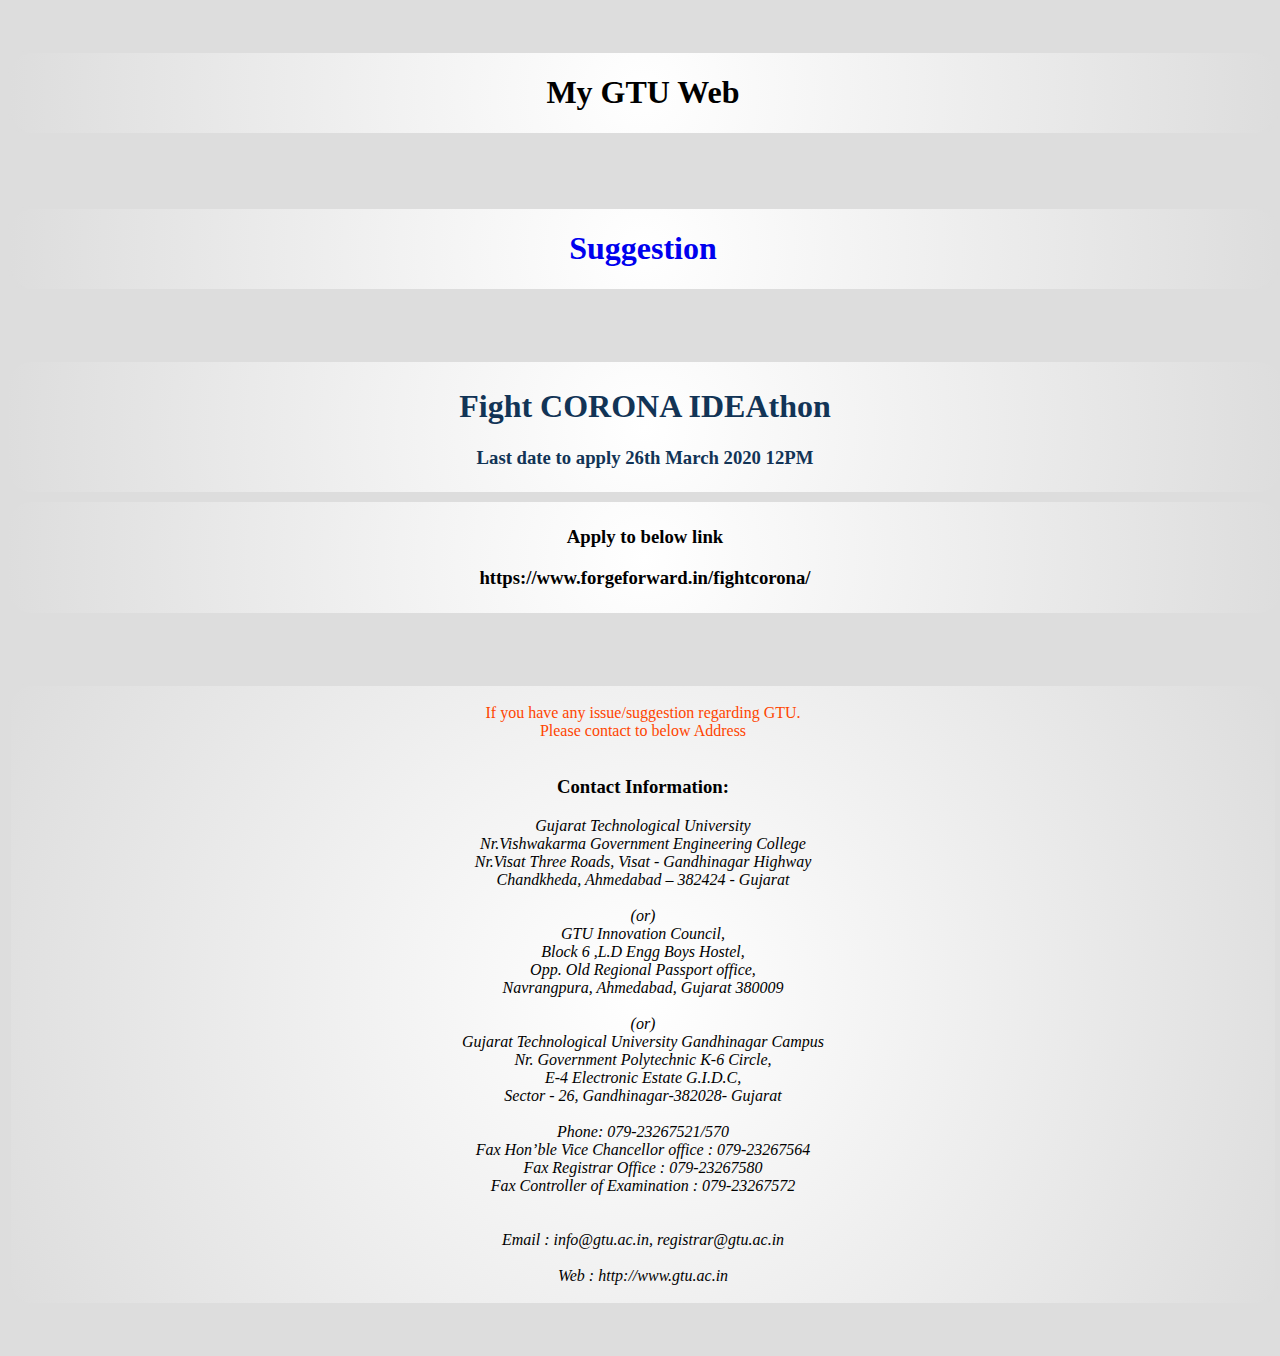
==== index.html @ 5d4c015e "changes in Fight CORONA IDEAthon link" ====
<!DOCTYPE html>
<html lang="en">

<head>
    <meta charset="UTF-8">
    <meta name="viewport" content="width=device-width, initial-scale=1.0">
    <title>My Gtu web</title>

    <link rel="stylesheet" href="style.css">

</head>

<body>
    <div class="mainHeader">
        <h1>
            My GTU Web
        </h1>
    </div>

    <div class="suggestionBtn">

        <a href="suggestion.html" class="btn ">
            <h1>Suggestion</h1>
        </a>

    </div>
    <div class="coronaBtn">

        <h1>Fight CORONA IDEAthon</h1>
        <h3>Last date to apply 26th March 2020 12PM</h3>


    </div>
    <div class="coronaBtn1">
        <h3>Apply to below link</h3>
        <h3>https://www.forgeforward.in/fightcorona/</h3>
    </div>
    <div class="contactGTU">
        <br />
        <label for="">If you have any issue/suggestion regarding GTU.<br />
            Please contact to below Address</label>
        <br />
        <br />
        <h3>Contact Information:<br /></h3>
        <address>
            Gujarat Technological University<br />
            Nr.Vishwakarma Government Engineering College<br />
            Nr.Visat Three Roads, Visat - Gandhinagar Highway<br />
            Chandkheda, Ahmedabad – 382424 - Gujarat<br />
            <br />
            (or)
            <br />
            GTU Innovation Council,<br />
            Block 6 ,L.D Engg Boys Hostel,<br />
            Opp. Old Regional Passport office,<br />
            Navrangpura, Ahmedabad, Gujarat 380009 <br />
            <br />
            (or)
            <br />
            Gujarat Technological University Gandhinagar Campus <br />
            Nr. Government Polytechnic K-6 Circle,<br />
            E-4 Electronic Estate G.I.D.C, <br />
            Sector - 26, Gandhinagar-382028- Gujarat
            <br />
            <br />
            Phone: 079-23267521/570<br />
            Fax Hon’ble Vice Chancellor office : 079-23267564<br />
            Fax Registrar Office : 079-23267580<br />
            Fax Controller of Examination : 079-23267572<br />
            <br />
            <br />
            Email : info@gtu.ac.in, registrar@gtu.ac.in<br />
            <br />
            Web : http://www.gtu.ac.in </address>
        <br />

    </div>



</body>

</html>
---- style.css ----
body{
    background-color: #dddddd;
}
a{
    text-decoration: none;
}
.mainHeader{
    color:black;
    text-align: center;
    width: 100%;
    margin-top: 50px;
    border:solid #dddddd ;
    border-radius: 24px;
    background-image: radial-gradient(circle,white,#dddddd);
}
.suggestionBtn{
    margin-top: 70px;
    width: 100%;
    text-align: center;
    border:solid #dddddd ;
    border-radius: 24px;
    background-image: radial-gradient(circle,white,#dddddd);
}
.coronaBtn1{
    margin-top: 10px;
    width: 100%;
    text-align: center;
    border-radius: 24px;
    background-image: radial-gradient(circle,white,#dddddd);
    padding: 5px;
}
.coronaBtn{
    margin-top: 70px;
    color: #123456;
    width: 100%;
    text-align: center;
    border-radius: 24px;
    background-image: radial-gradient(circle,white,#dddddd);
    padding: 5px;
}
.contactGTU{
    margin-top: 70px;
    margin-bottom: 50px;
    width: 100%;
    text-align: center;
    border:solid #dddddd ;
    border-radius: 24px;
    background-image: radial-gradient(circle,white,#dddddd);
}
.contactGTU label{
    color: orangered;
}

.goBackBtn{
    margin-top: 50px;
    width: 100%;
    text-align: center;
    border:solid #dddddd ;
    border-radius: 24px;
    background-image: radial-gradient(circle,white,#dddddd);


}
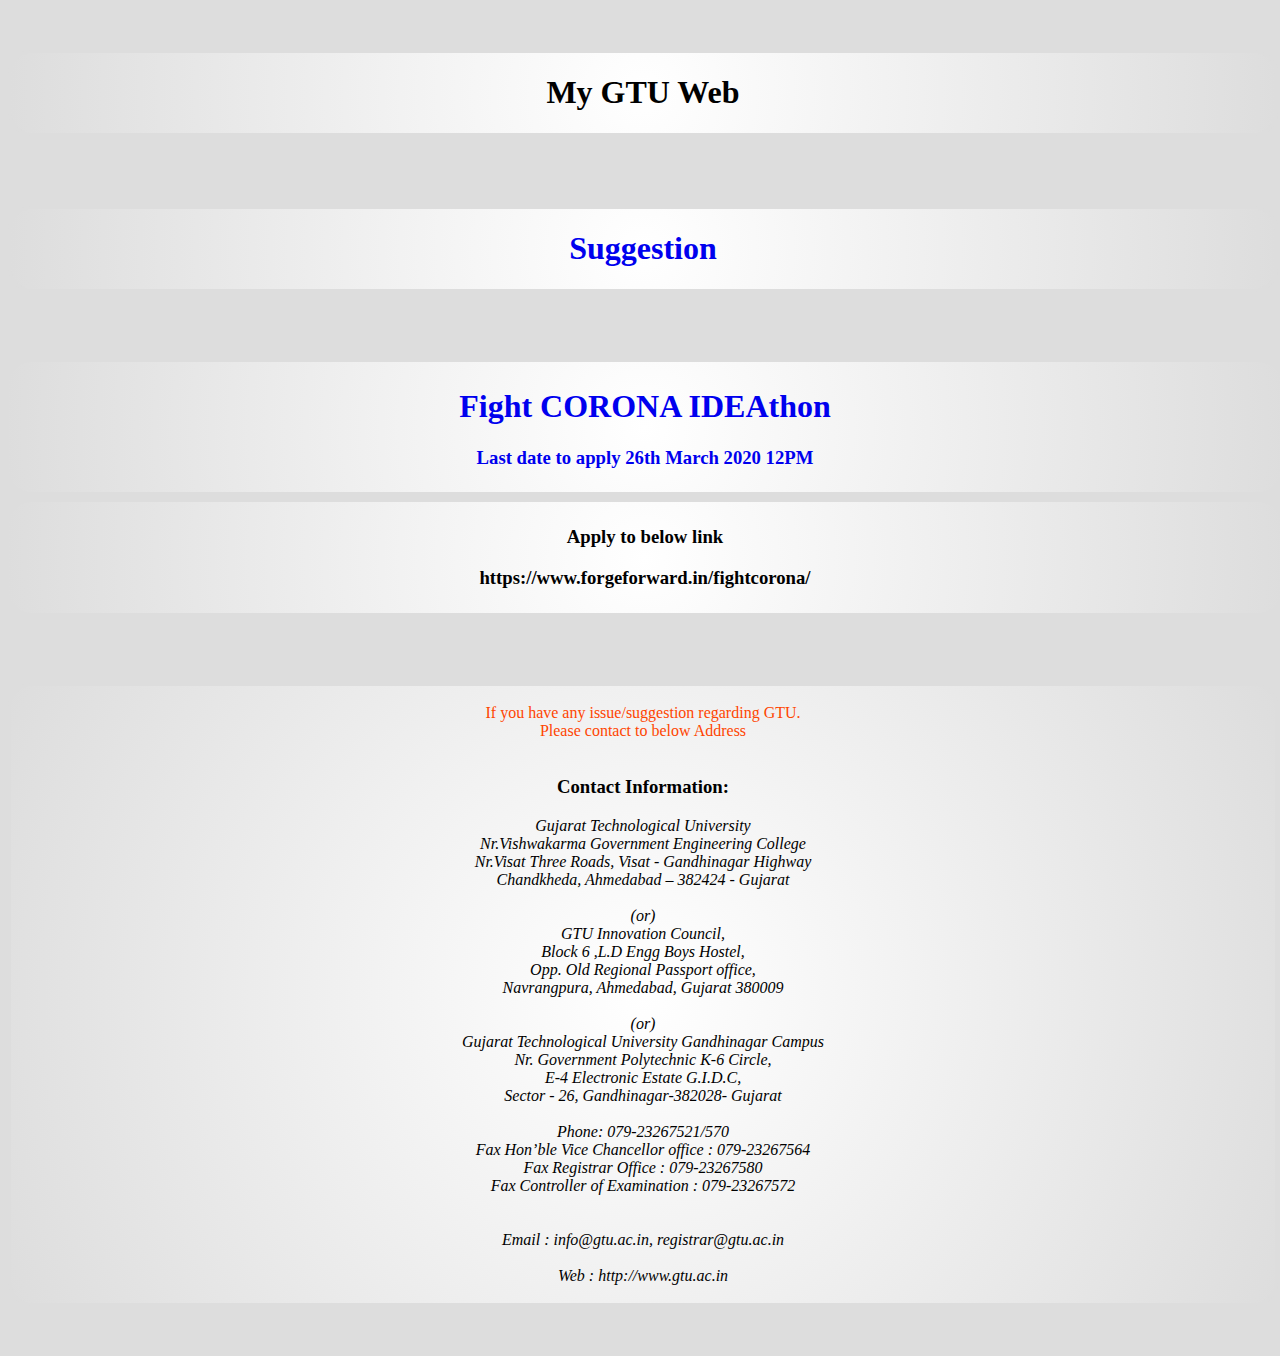
==== commit a74f8db1: "testing fight corona ideathon link again" ====
--- a/index.html
+++ b/index.html
@@ -25,9 +25,11 @@
 
     </div>
     <div class="coronaBtn">
-
-        <h1>Fight CORONA IDEAthon</h1>
+ <a href="https://www.forgeforward.in/fightcorona/" class="btn ">
+           <h1>Fight CORONA IDEAthon</h1>
         <h3>Last date to apply 26th March 2020 12PM</h3>
+        </a>
+       
 
 
     </div>
@@ -80,4 +82,4 @@
 
 </body>
 
-</html>+</html>
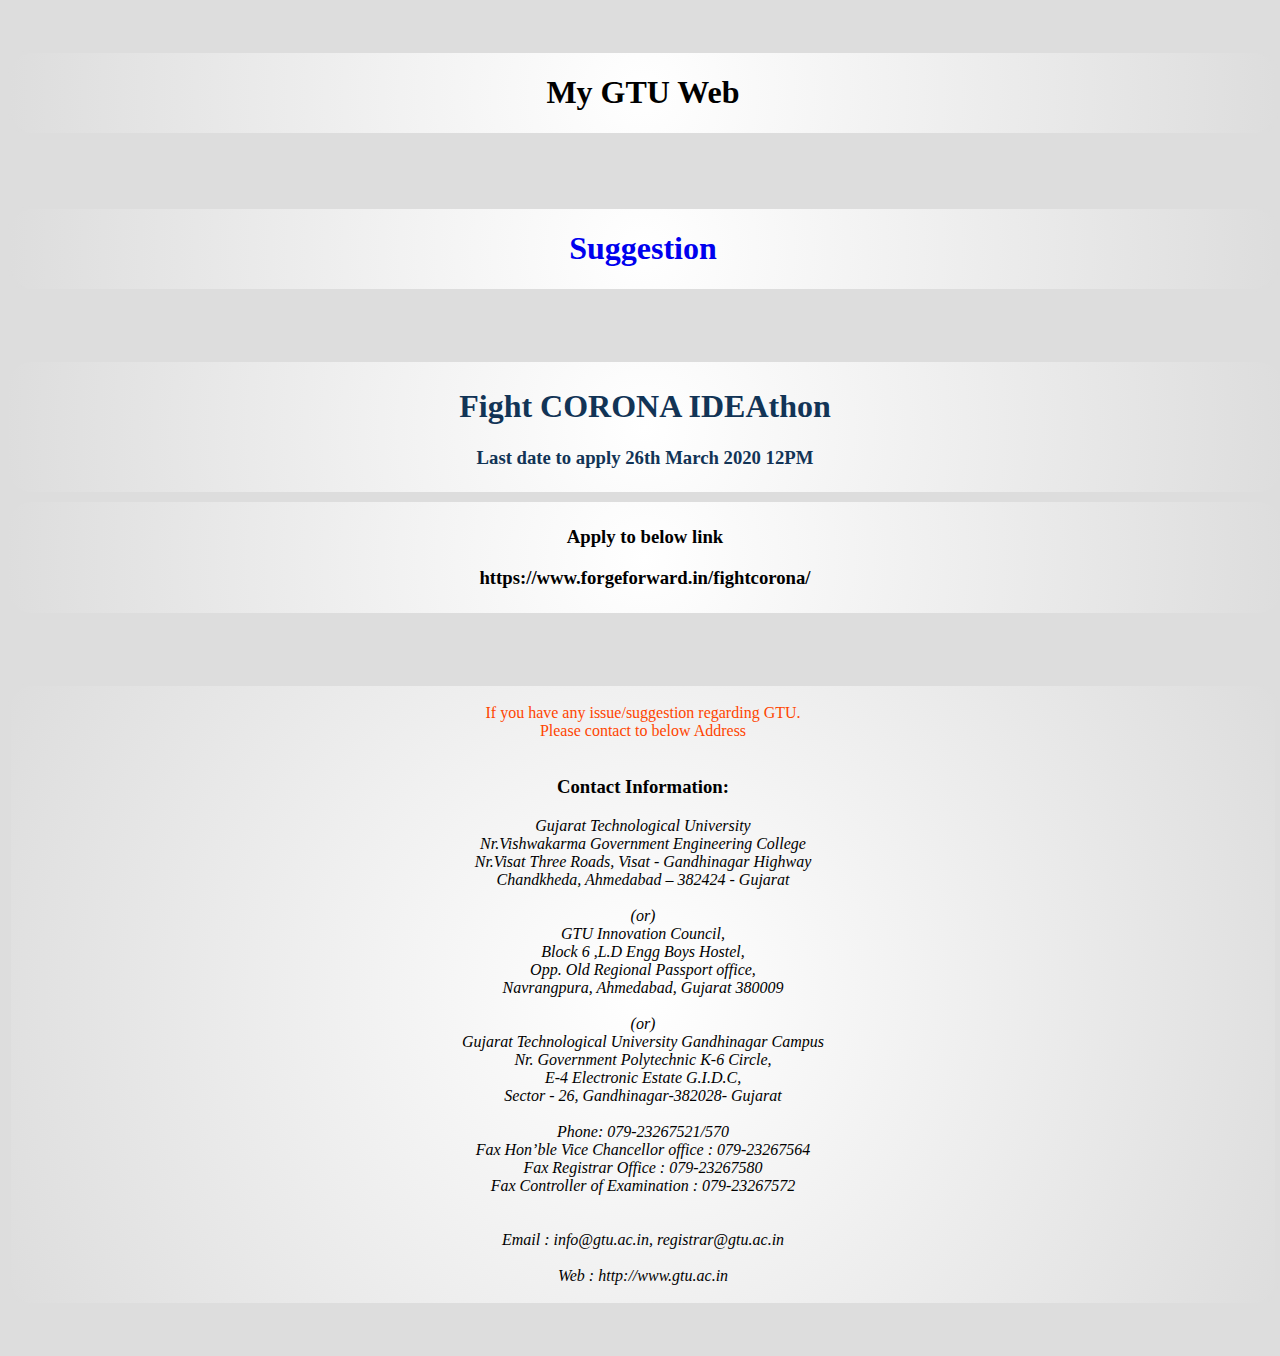
==== commit 6285d224: "changes to last change" ====
--- a/index.html
+++ b/index.html
@@ -25,11 +25,9 @@
 
     </div>
     <div class="coronaBtn">
- <a href="https://www.forgeforward.in/fightcorona/" class="btn ">
-           <h1>Fight CORONA IDEAthon</h1>
+
+        <h1>Fight CORONA IDEAthon</h1>
         <h3>Last date to apply 26th March 2020 12PM</h3>
-        </a>
-       
 
 
     </div>
@@ -82,4 +80,4 @@
 
 </body>
 
-</html>
+</html>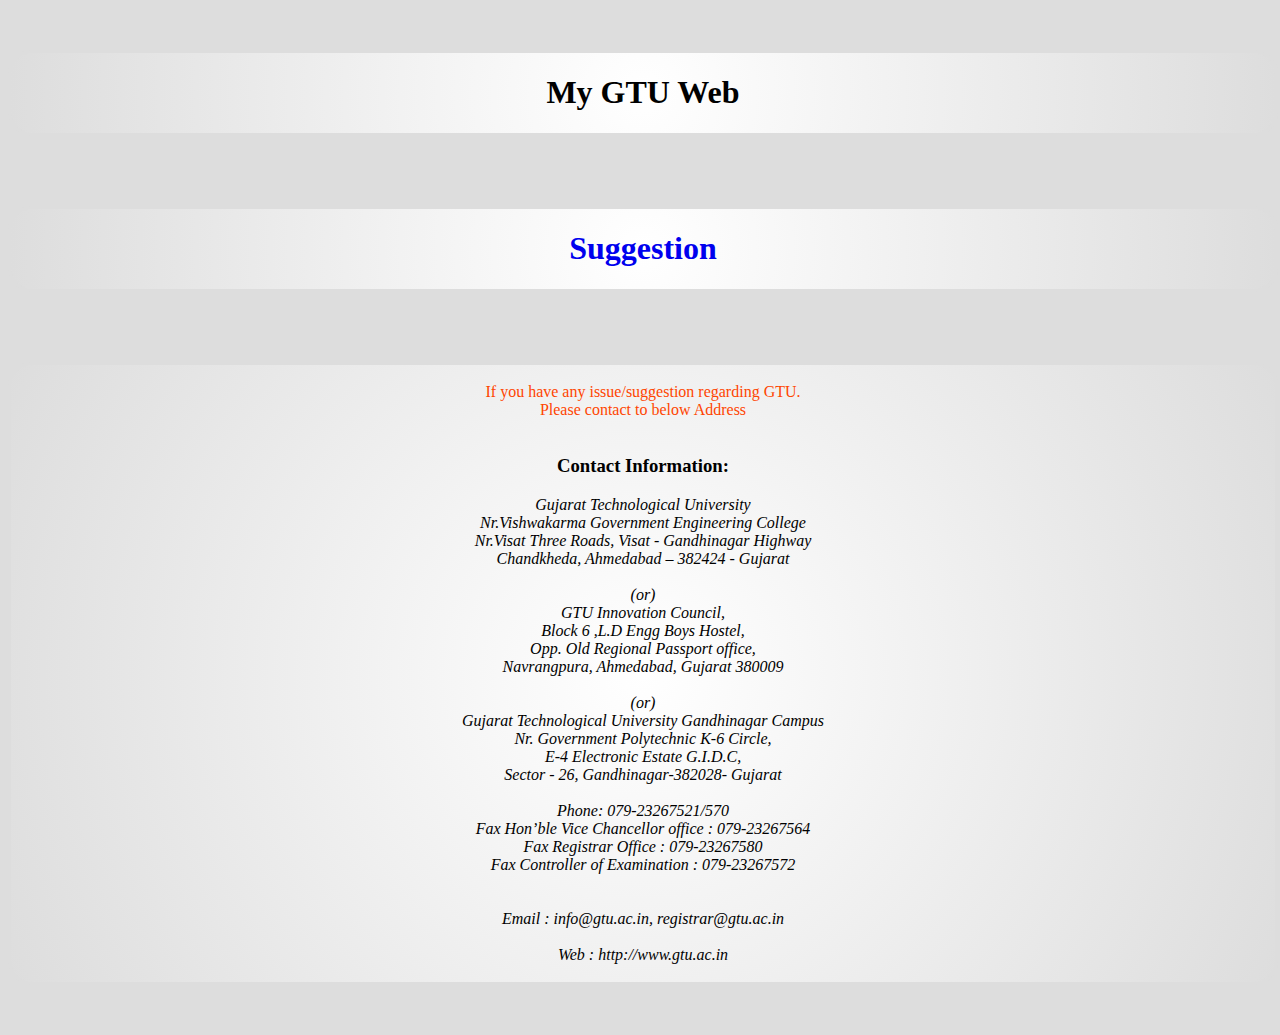
==== commit 9890671a: "Remove FightCorona IDeathon Link" ====
--- a/index.html
+++ b/index.html
@@ -24,17 +24,7 @@
         </a>
 
     </div>
-    <div class="coronaBtn">
-
-        <h1>Fight CORONA IDEAthon</h1>
-        <h3>Last date to apply 26th March 2020 12PM</h3>
-
-
-    </div>
-    <div class="coronaBtn1">
-        <h3>Apply to below link</h3>
-        <h3>https://www.forgeforward.in/fightcorona/</h3>
-    </div>
+        
     <div class="contactGTU">
         <br />
         <label for="">If you have any issue/suggestion regarding GTU.<br />
--- a/style.css
+++ b/style.css
@@ -21,23 +21,7 @@
     border-radius: 24px;
     background-image: radial-gradient(circle,white,#dddddd);
 }
-.coronaBtn1{
-    margin-top: 10px;
-    width: 100%;
-    text-align: center;
-    border-radius: 24px;
-    background-image: radial-gradient(circle,white,#dddddd);
-    padding: 5px;
-}
-.coronaBtn{
-    margin-top: 70px;
-    color: #123456;
-    width: 100%;
-    text-align: center;
-    border-radius: 24px;
-    background-image: radial-gradient(circle,white,#dddddd);
-    padding: 5px;
-}
+
 .contactGTU{
     margin-top: 70px;
     margin-bottom: 50px;
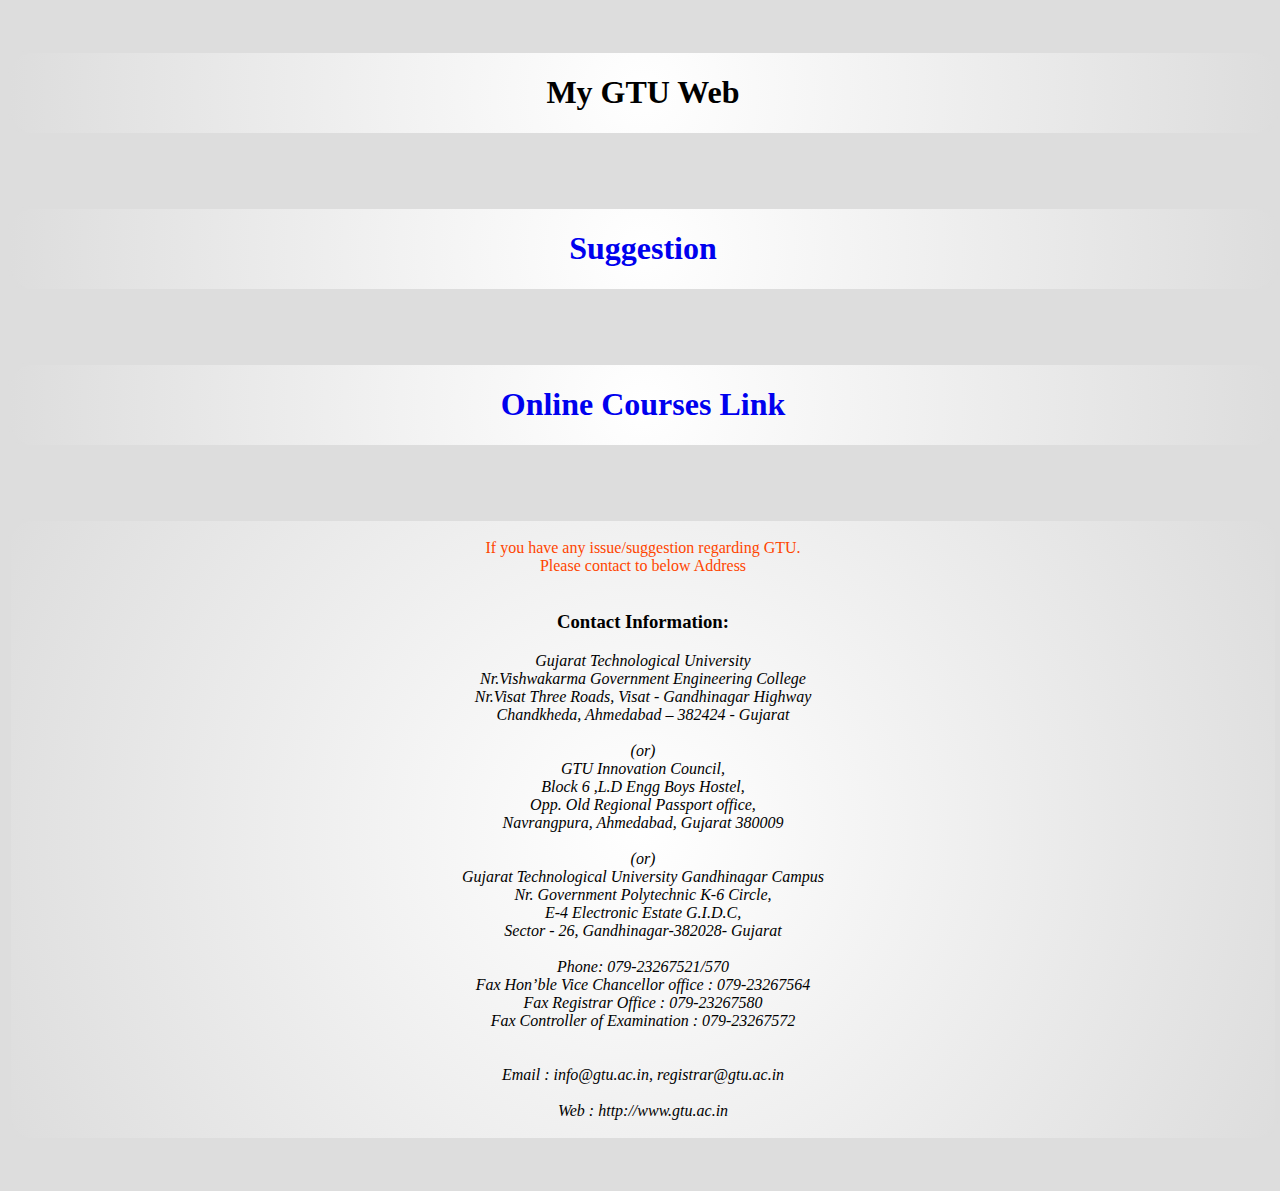
==== commit 5b8abec7: "Added : Course Link and Course suggestion form" ====
--- a/index.html
+++ b/index.html
@@ -20,7 +20,15 @@
     <div class="suggestionBtn">
 
         <a href="suggestion.html" class="btn ">
-            <h1>Suggestion</h1>
+            <h1>Suggestion </h1>
+        </a>
+    </div>
+
+
+    <div class="suggestionBtn">
+
+        <a href="TutorialsGuide.html" class="btn ">
+            <h1>Online Courses Link</h1>
         </a>
 
     </div>
--- a/style.css
+++ b/style.css
@@ -21,7 +21,14 @@
     border-radius: 24px;
     background-image: radial-gradient(circle,white,#dddddd);
 }
-
+.tutorialsLinkBtn{
+    margin-top: 30px;
+    width: 100%;
+    text-align: center;
+    border:solid #dddddd ;
+    border-radius: 24px;
+    background-image: radial-gradient(circle,#81ee6394,#dddddd);
+}
 .contactGTU{
     margin-top: 70px;
     margin-bottom: 50px;
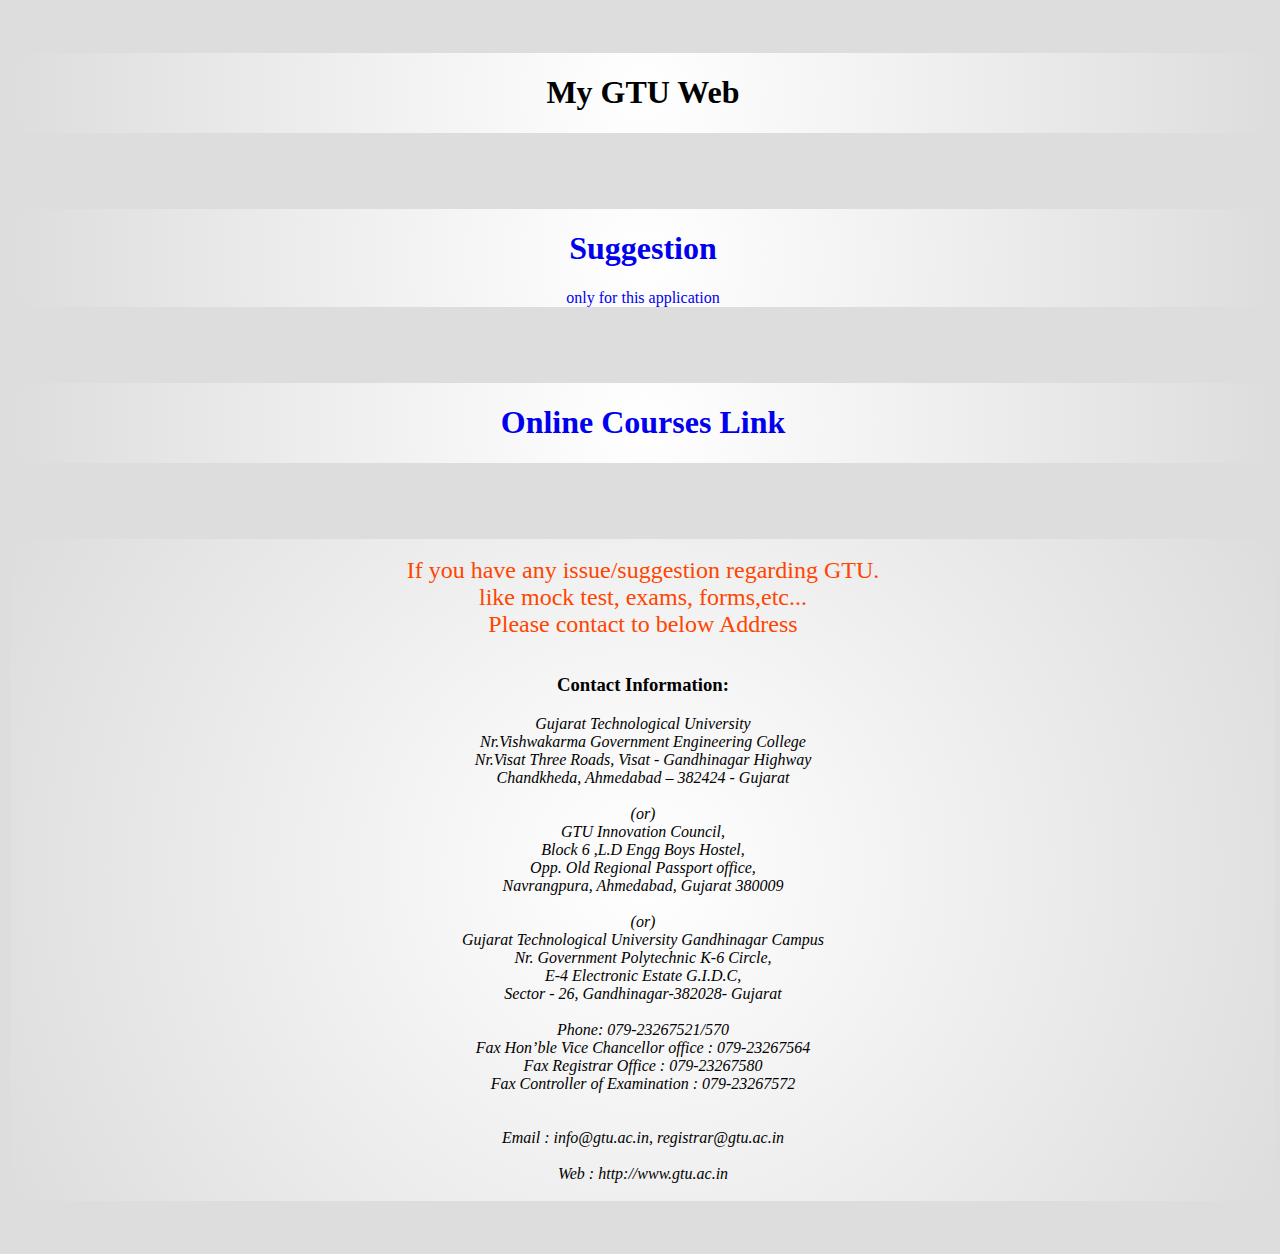
==== commit bc7bd6d4: "add some text" ====
--- a/index.html
+++ b/index.html
@@ -1,4 +1,4 @@
-<!DOCTYPE html>
+﻿<!DOCTYPE html>
 <html lang="en">
 
 <head>
@@ -21,6 +21,7 @@
 
         <a href="suggestion.html" class="btn ">
             <h1>Suggestion </h1>
+            <label>only for this application</label>
         </a>
     </div>
 
@@ -36,6 +37,7 @@
     <div class="contactGTU">
         <br />
         <label for="">If you have any issue/suggestion regarding GTU.<br />
+            like mock test, exams, forms,etc...<br />
             Please contact to below Address</label>
         <br />
         <br />
--- a/style.css
+++ b/style.css
@@ -40,6 +40,7 @@
 }
 .contactGTU label{
     color: orangered;
+    font-size:24px;
 }
 
 .goBackBtn{
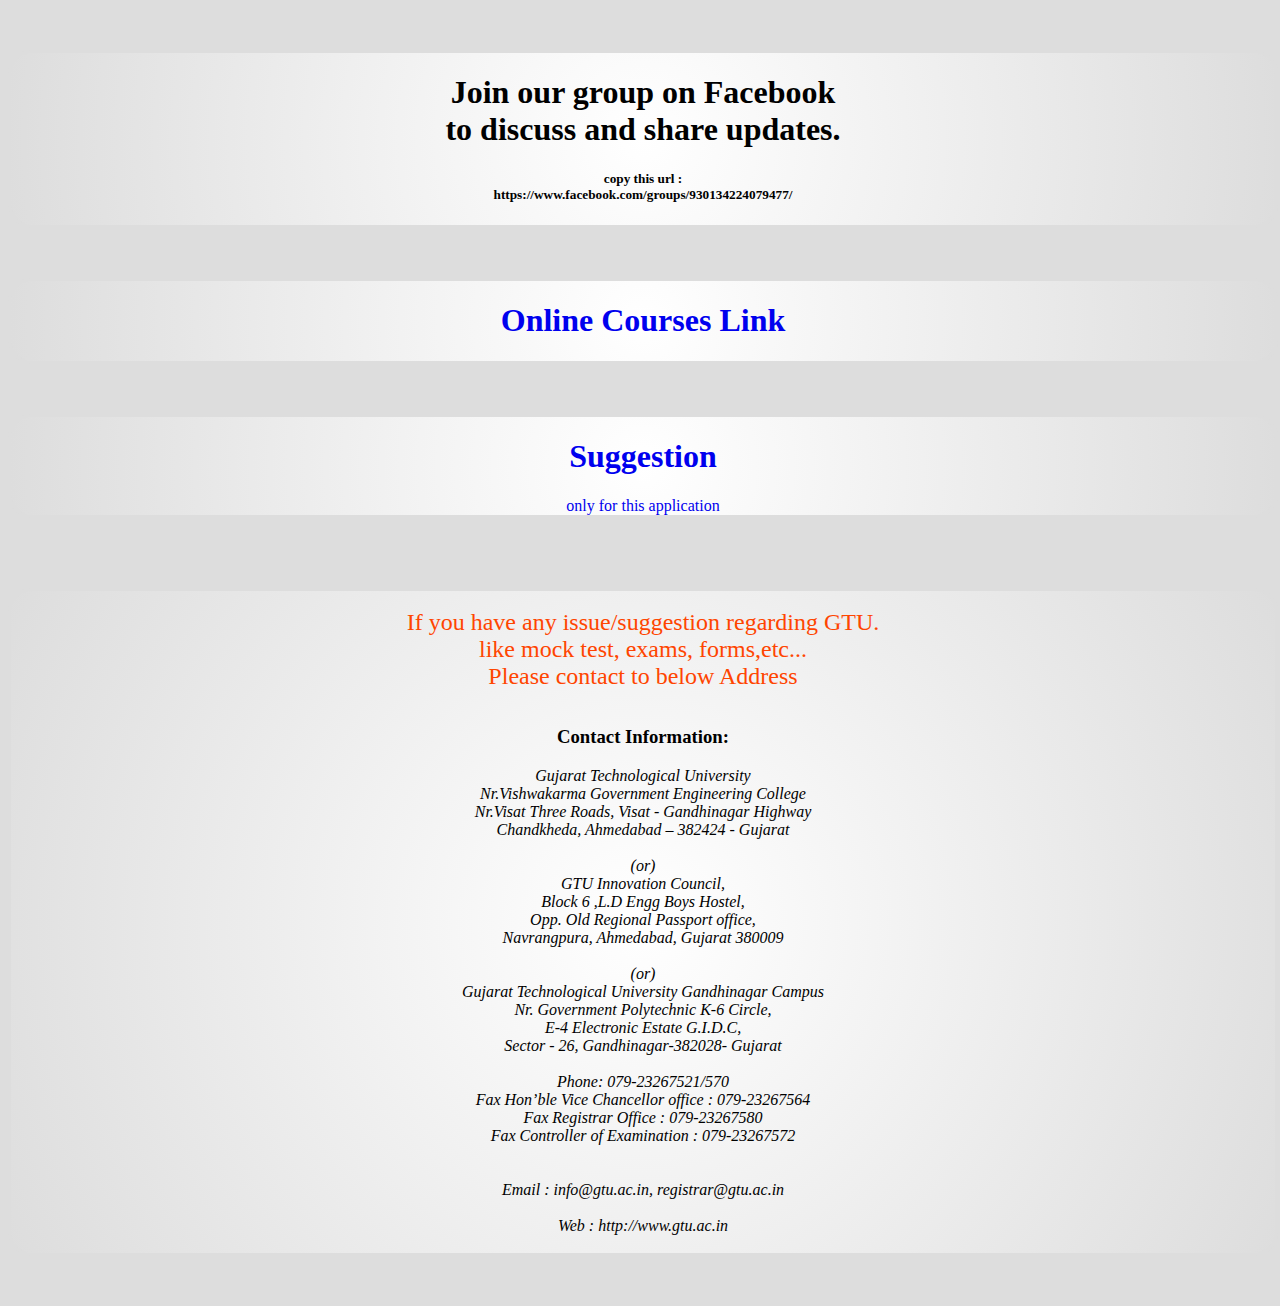
==== commit 1dbde6cc: "added fb group link" ====
--- a/index.html
+++ b/index.html
@@ -10,19 +10,24 @@
 
 </head>
 
+
+
 <body>
-    <div class="mainHeader">
+    <!-- <div class="mainHeader">
         <h1>
             My GTU Web
         </h1>
-    </div>
+    </div> -->
 
     <div class="suggestionBtn">
 
-        <a href="suggestion.html" class="btn ">
-            <h1>Suggestion </h1>
-            <label>only for this application</label>
-        </a>
+        <h1>Join our group on Facebook <br/>
+        to discuss and share updates.</h1>
+        
+        <h5>copy this url :<br/>
+            https://www.facebook.com/groups/930134224079477/
+        </h5>
+
     </div>
 
 
@@ -34,6 +39,15 @@
 
     </div>
         
+    <div class="suggestionBtn">
+
+        <a href="suggestion.html" class="btn ">
+            <h1>Suggestion </h1>
+            <label>only for this application</label>
+        </a>
+    </div>
+
+
     <div class="contactGTU">
         <br />
         <label for="">If you have any issue/suggestion regarding GTU.<br />
--- a/style.css
+++ b/style.css
@@ -14,7 +14,7 @@
     background-image: radial-gradient(circle,white,#dddddd);
 }
 .suggestionBtn{
-    margin-top: 70px;
+    margin-top: 50px;
     width: 100%;
     text-align: center;
     border:solid #dddddd ;
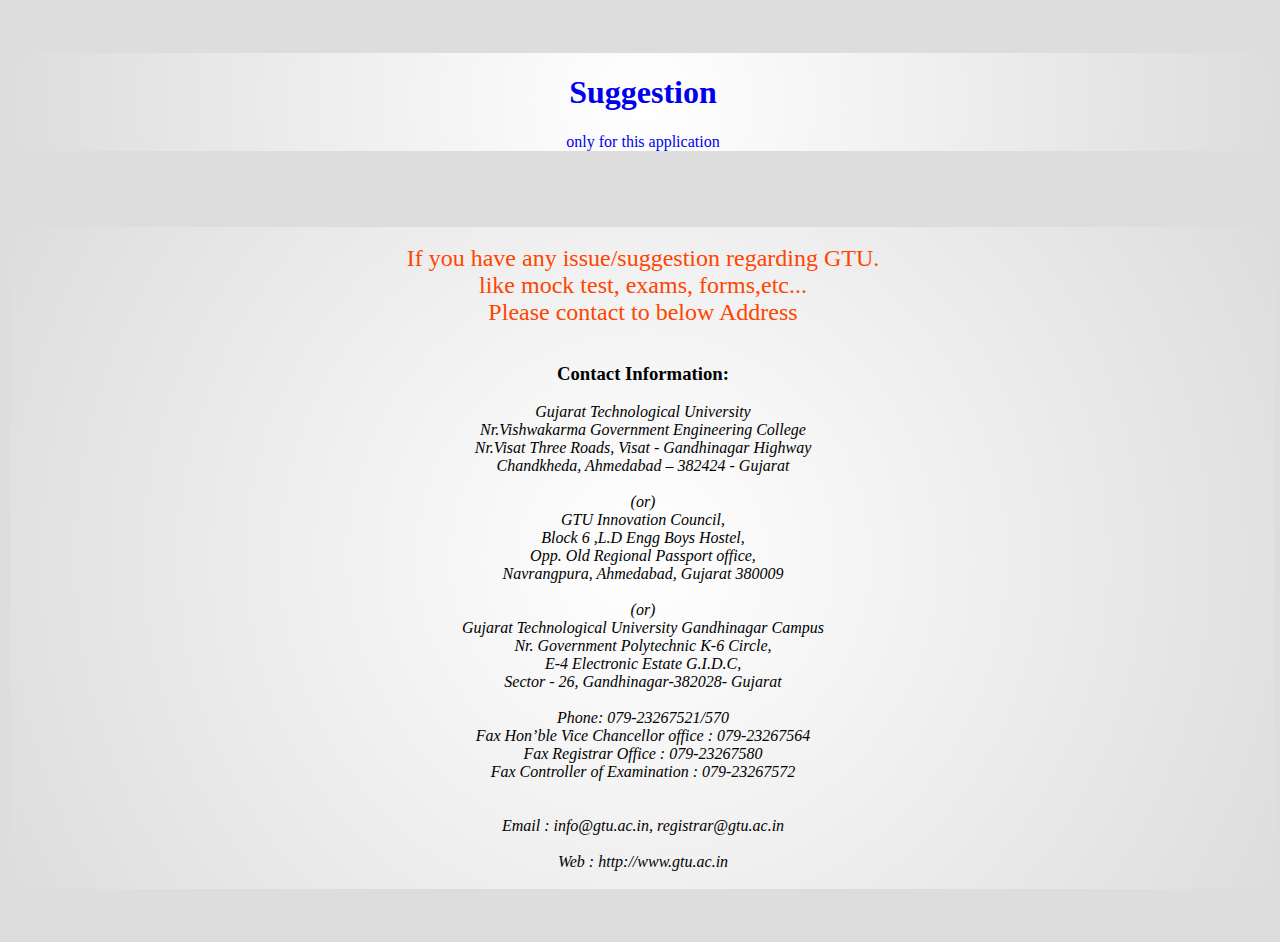
==== commit 563d762e: "Removed fb and course Links" ====
--- a/index.html
+++ b/index.html
@@ -13,31 +13,7 @@
 
 
 <body>
-    <!-- <div class="mainHeader">
-        <h1>
-            My GTU Web
-        </h1>
-    </div> -->
-
-    <div class="suggestionBtn">
-
-        <h1>Join our group on Facebook <br/>
-        to discuss and share updates.</h1>
         
-        <h5>copy this url :<br/>
-            https://www.facebook.com/groups/930134224079477/
-        </h5>
-
-    </div>
-
-
-    <div class="suggestionBtn">
-
-        <a href="TutorialsGuide.html" class="btn ">
-            <h1>Online Courses Link</h1>
-        </a>
-
-    </div>
         
     <div class="suggestionBtn">
 
@@ -94,4 +70,4 @@
 
 </body>
 
-</html>+</html>
